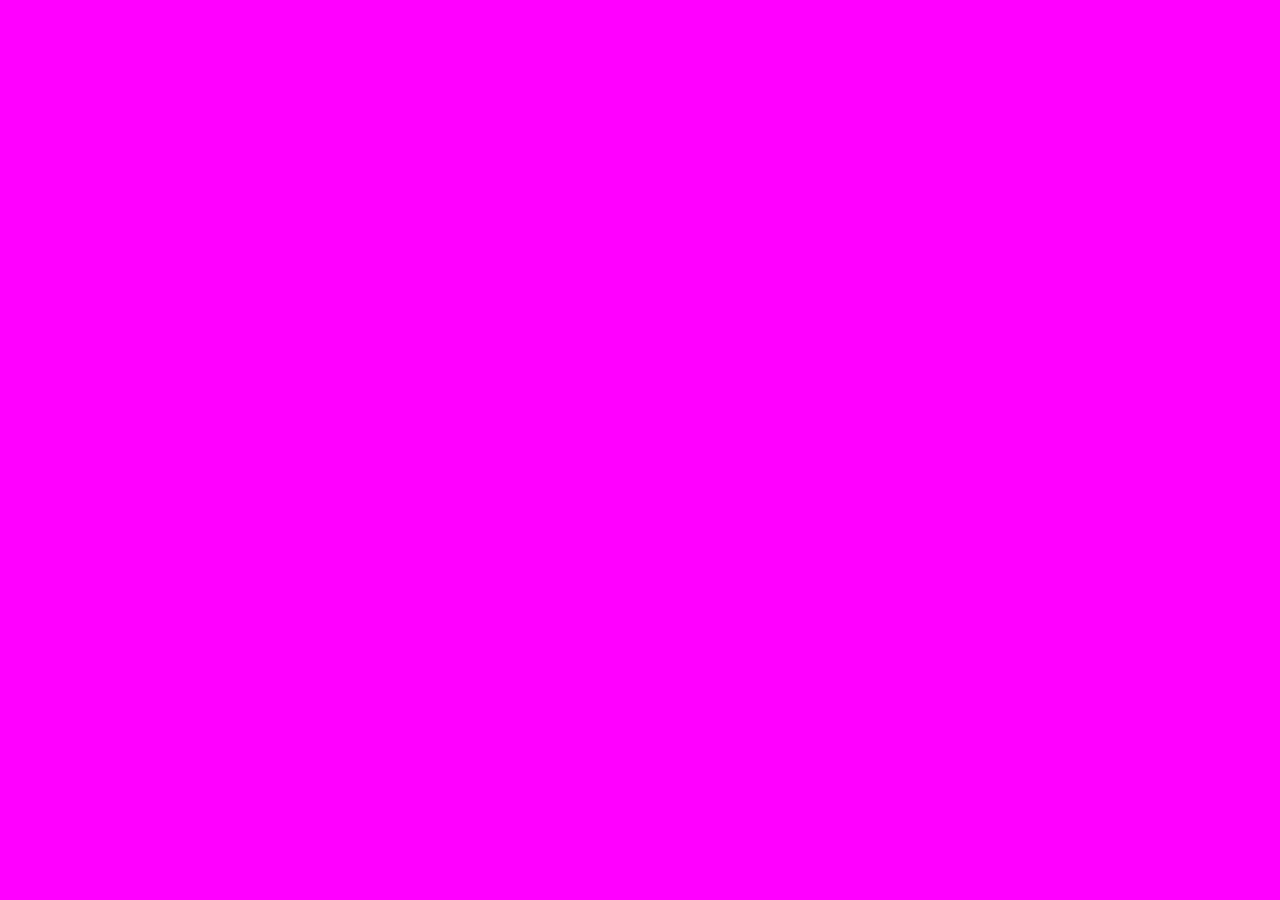
==== digital-resources.html @ 87aa2fc3 "Add files via upload" ====
<!DOCTYPE html>
<html lang="en">
<head>
  <title>Digital Local History Resources : Aurora Public Library District</title>
  <link rel="stylesheet" type="text/css" href="/styles/styles.css">
  <meta charset="UTF-8">
  <meta name="description" content="Digital local history and genealogy resources available from Aurora Public Library District.">
  <meta name="keywords" content="digital resources, local history, genealogy, depot, Aurora Public Library District">
  <meta name="author" content="Sarah Ankenbauer">
  <meta name="viewport" content="width=device-width, initial-scale=1.0">
</head>
<body>

</body>
</html>
---- styles/styles.css ----
body {
	background: #ff00ff;
}

.grid-container {
            display: grid;
            grid-template-areas:
                'reel1 reel1 reel1 reel1 reel1 reel1'
                'about about about about depotphoto depotphoto'
                'printrsc printrsc digitalrsc digitalrsc progsrv progsrv'
                'getstarted getstarted getstarted getstarted getstarted getstarted'
				'starttree starttree starttree starthouse starthouse starthouse'
				'reel2 reel2 reel2 reel2 reel2 reel2';
}

.reel1 {
	grid-area: reel1;
}

.about {
	grid-area: about;
}

.depotphoto {
	grid-area: depotphoto;
}

.printrsc {
	grid-area: printrsc;
}

.digitalrsc {
	grid-area: digitalrsc;
}

.progsrv {
	grid-area: progsrv;
}

.getstarted {
	grid-area: getstarted;
}

.starttree {
	grid-area: starttree;
}

.starthouse {
	grid-area: starthouse;
}

.reel2 {
	grid-area: reel2;
}
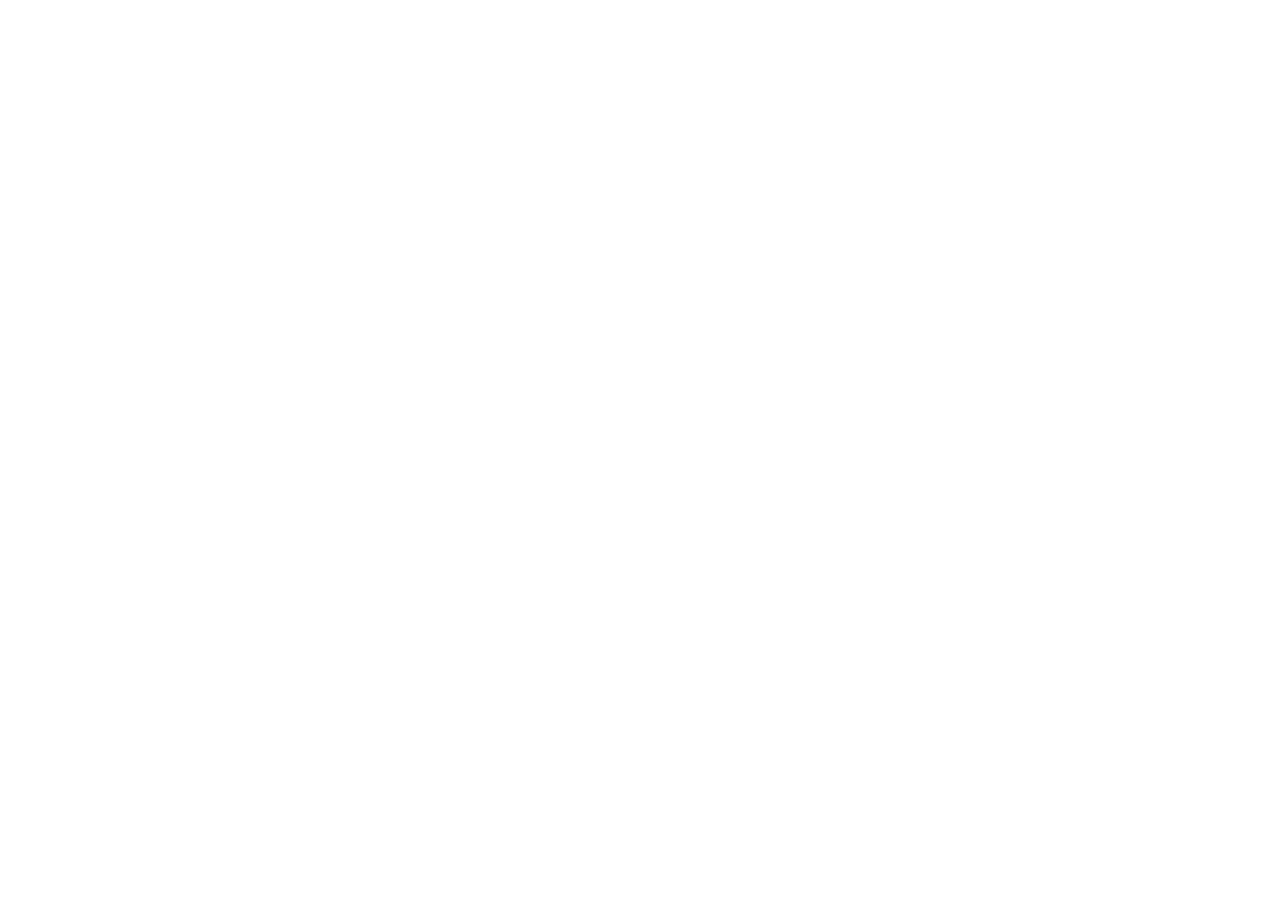
==== commit c72ef071: "Update digital-resources.html" ====
--- a/digital-resources.html
+++ b/digital-resources.html
@@ -2,7 +2,7 @@
 <html lang="en">
 <head>
   <title>Digital Local History Resources : Aurora Public Library District</title>
-  <link rel="stylesheet" type="text/css" href="/styles/styles.css">
+  <link rel="stylesheet" href="styles/styles.css">
   <meta charset="UTF-8">
   <meta name="description" content="Digital local history and genealogy resources available from Aurora Public Library District.">
   <meta name="keywords" content="digital resources, local history, genealogy, depot, Aurora Public Library District">
@@ -12,4 +12,4 @@
 <body>
 
 </body>
-</html>+</html>
--- a/styles/styles.css
+++ b/styles/styles.css
@@ -1,54 +1,104 @@
 body {
-	background: #ff00ff;
+	background: #ffffff;
+	color: #333333;
+	width: 90vw;
+	margin: auto;
+	font-family: sans-serif;
+}
+
+a {
+	color: #cc3366;
 }
 
 .grid-container {
             display: grid;
-            grid-template-areas:
+            /* grid-template-areas:
                 'reel1 reel1 reel1 reel1 reel1 reel1'
                 'about about about about depotphoto depotphoto'
                 'printrsc printrsc digitalrsc digitalrsc progsrv progsrv'
                 'getstarted getstarted getstarted getstarted getstarted getstarted'
 				'starttree starttree starttree starthouse starthouse starthouse'
-				'reel2 reel2 reel2 reel2 reel2 reel2';
+				'reel2 reel2 reel2 reel2 reel2 reel2'; */
+				grid-template-columns: auto auto auto auto auto auto;
+				grid-template-rows: auto auto auto auto auto auto;
+}
+
+header {
+	border: 1px black dashed;
 }
 
 .reel1 {
-	grid-area: reel1;
+	/* grid-area: reel1; */
+	grid-row: 1 / span 1;
+	grid-column: 1 / span 6;
+}
+
+aside {
 }
 
 .about {
-	grid-area: about;
+	/* grid-area: about; */
+	grid-row: 2 / span 1;
+	grid-column: 1 / span 4;
 }
 
 .depotphoto {
-	grid-area: depotphoto;
+	/* grid-area: depotphoto; */
+	grid-row: 2 / span 1;
+	grid-column: 5 / span 2;
+}
+
+table {
+	border: #143959;
+	border-width: 0 2px 0 2px;
+}
+
+th {
+	color: #143959;
 }
 
 .printrsc {
-	grid-area: printrsc;
+	/* grid-area: printrsc; */
+	grid-row: 3 / span 1;
+	grid-column: 1 / span 2;
 }
 
 .digitalrsc {
-	grid-area: digitalrsc;
+	/* grid-area: digitalrsc; */
+	grid-row: 3 / span 1;
+	grid-column: 3 / span 2;
 }
 
 .progsrv {
-	grid-area: progsrv;
+	/* grid-area: progsrv; */
+	grid-row: 3 / span 1;
+	grid-column: 5 / span 2;
 }
 
 .getstarted {
-	grid-area: getstarted;
+	/* grid-area: getstarted; */
+	grid-row: 4 / span 2;
+	grid-column: 1 / span 3;
 }
 
 .starttree {
-	grid-area: starttree;
+	/* grid-area: starttree; */
+	grid-row: 4 / span 1;
+	grid-column: 4 / span 3;
 }
 
 .starthouse {
-	grid-area: starthouse;
+	/* grid-area: starthouse; */
+	grid-row: 5 / span 1;
+	grid-column: 4 / span 3;
+}
+
+footer {
+	border: 1px black dashed;
 }
 
 .reel2 {
-	grid-area: reel2;
+	/* grid-area: reel2; */
+	grid-row: 6 / span 1;
+	grid-column: 1 / span 6;
 }
